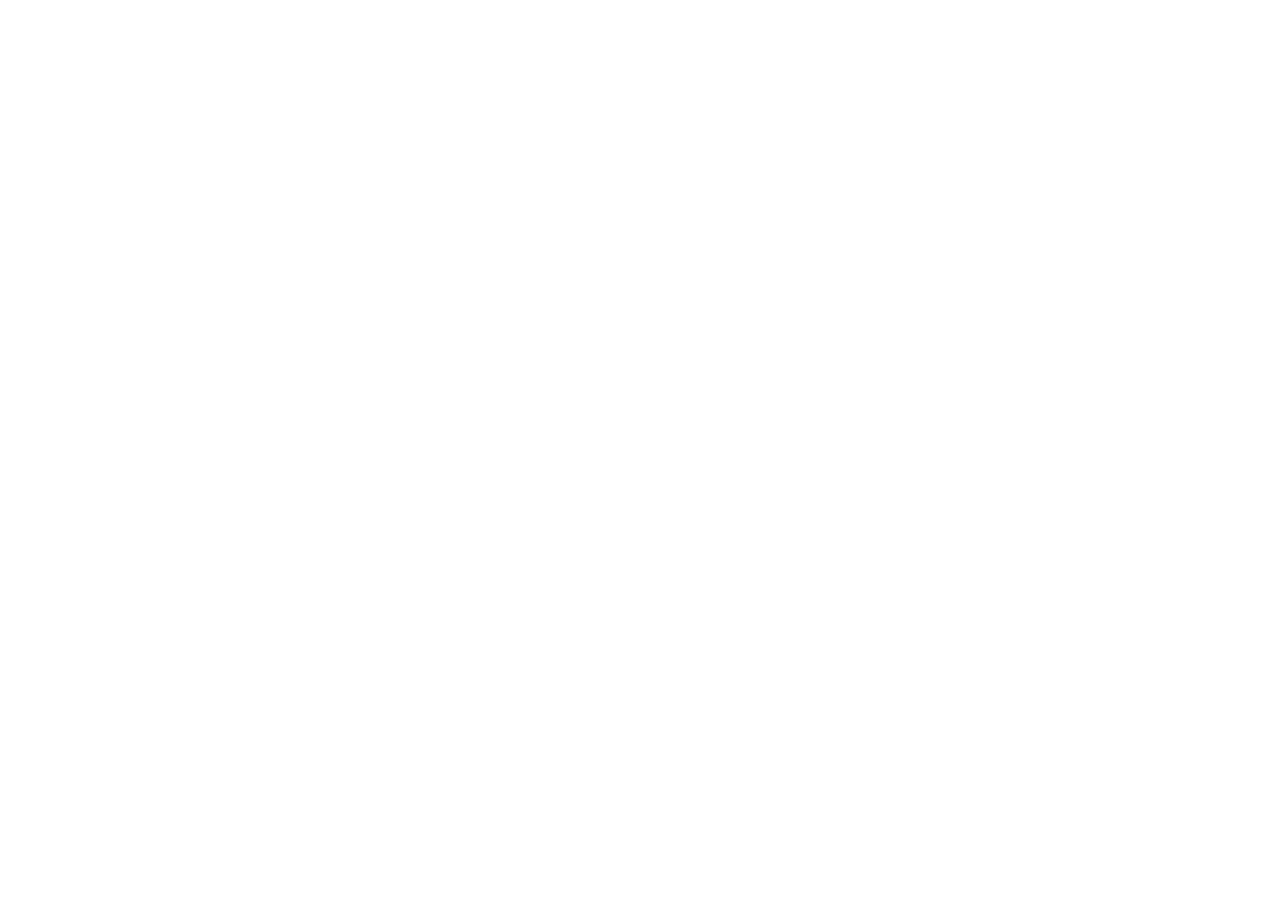
==== Number 2 : )/index.html @ 6785d179 "Create index.html" ====
<!DOCTYPE html>
<html lang="en">
<head>
    <meta charset="UTF-8">
    <meta http-equiv="X-UA-Compatible" content="IE=edge">
    <meta name="viewport" content="width=device-width, initial-scale=1.0">
    <title>Particle JS</title>
    <link rel="stylesheet" href="style.css">
</head>
<body>

            <div id="particles-js"></div>

    <script src="particles.js"></script>
    <script src="app.js"></script>
</body>
</html>
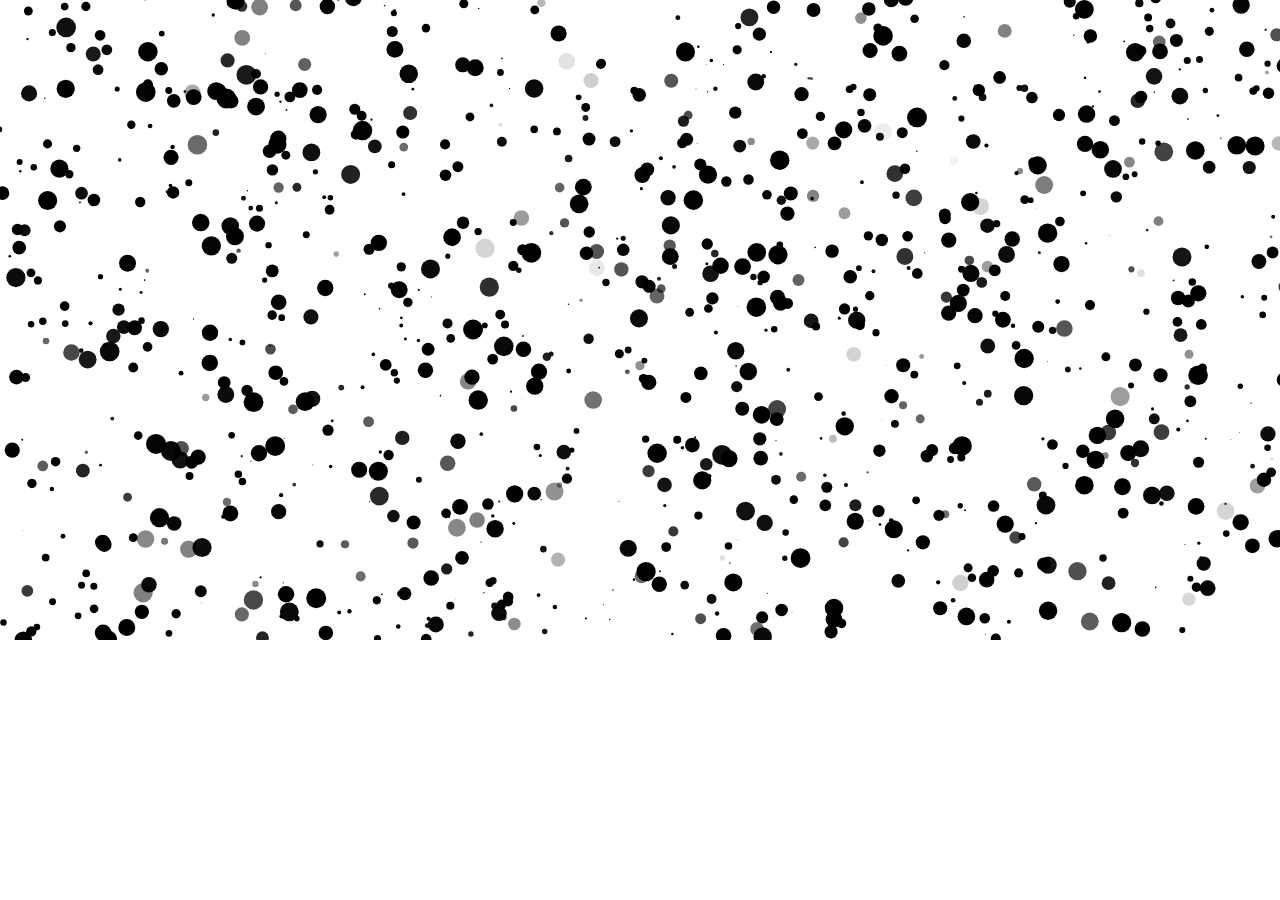
==== commit 970745e5: "Update index.html" ====
--- a/Number 2 : )/index.html
+++ b/Number 2 : )/index.html
@@ -12,6 +12,6 @@
             <div id="particles-js"></div>
 
     <script src="particles.js"></script>
-    <script src="app.js"></script>
+        <script src="app.js"></script>
 </body>
 </html>
--- a/Number 2 : )/style.css
+++ b/Number 2 : )/style.css
@@ -0,0 +1,12 @@
+body{
+    margin: 0;
+    padding:0;
+    box-sizing: border-box;
+}
+
+#particles-js
+{
+    background: white;
+    height: 100%;
+    width: 100%;
+}